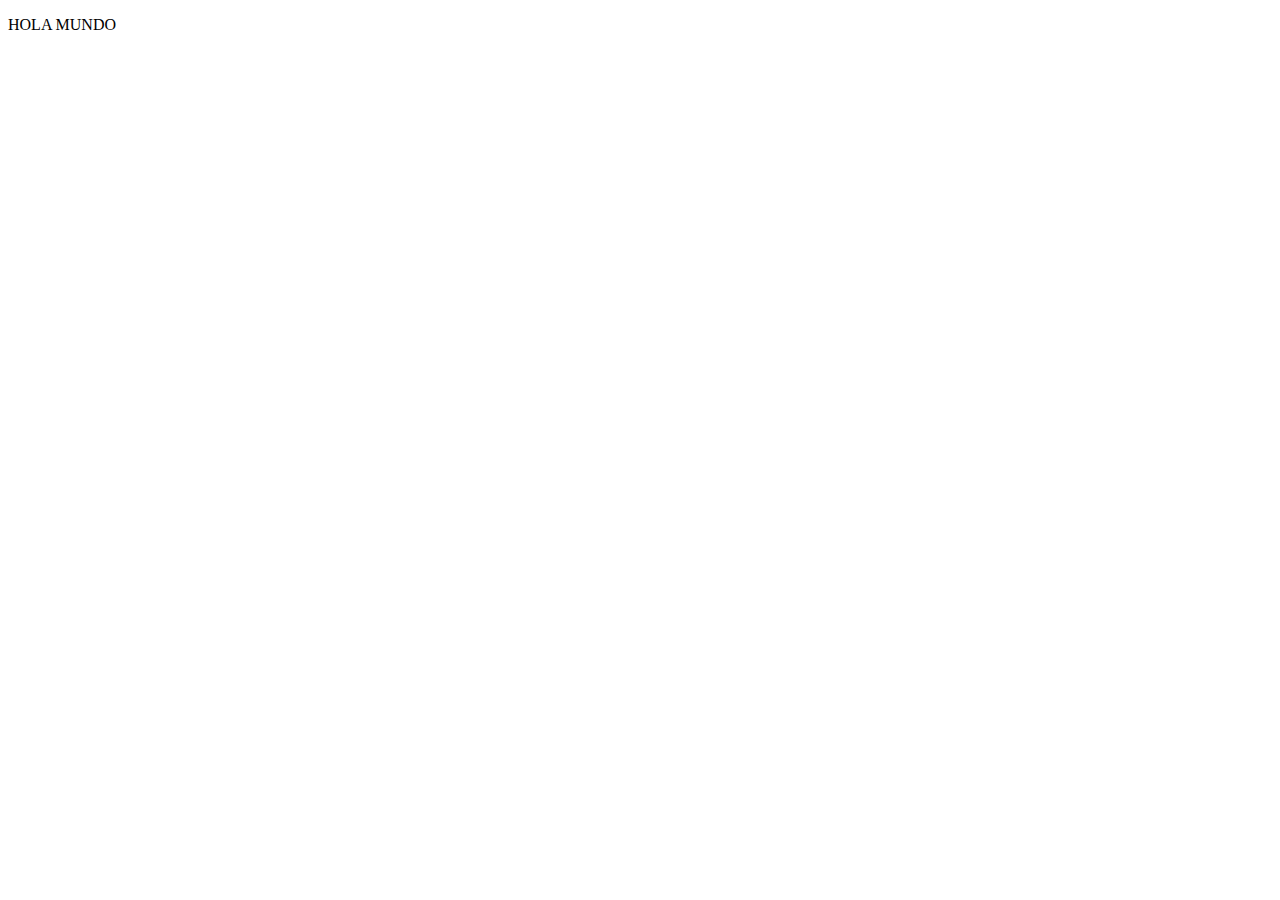
==== CSS/index.html @ ca18cd11 "initial commit" ====
<!DOCTYPE html>
<html lang="en">
<head>
    <meta charset="UTF-8">
    <meta name="viewport" content="width=device-width, initial-scale=1.0">
    <title>Document</title>
</head>
<body>
    <p> HOLA MUNDO </p>
   
</body>
</html>
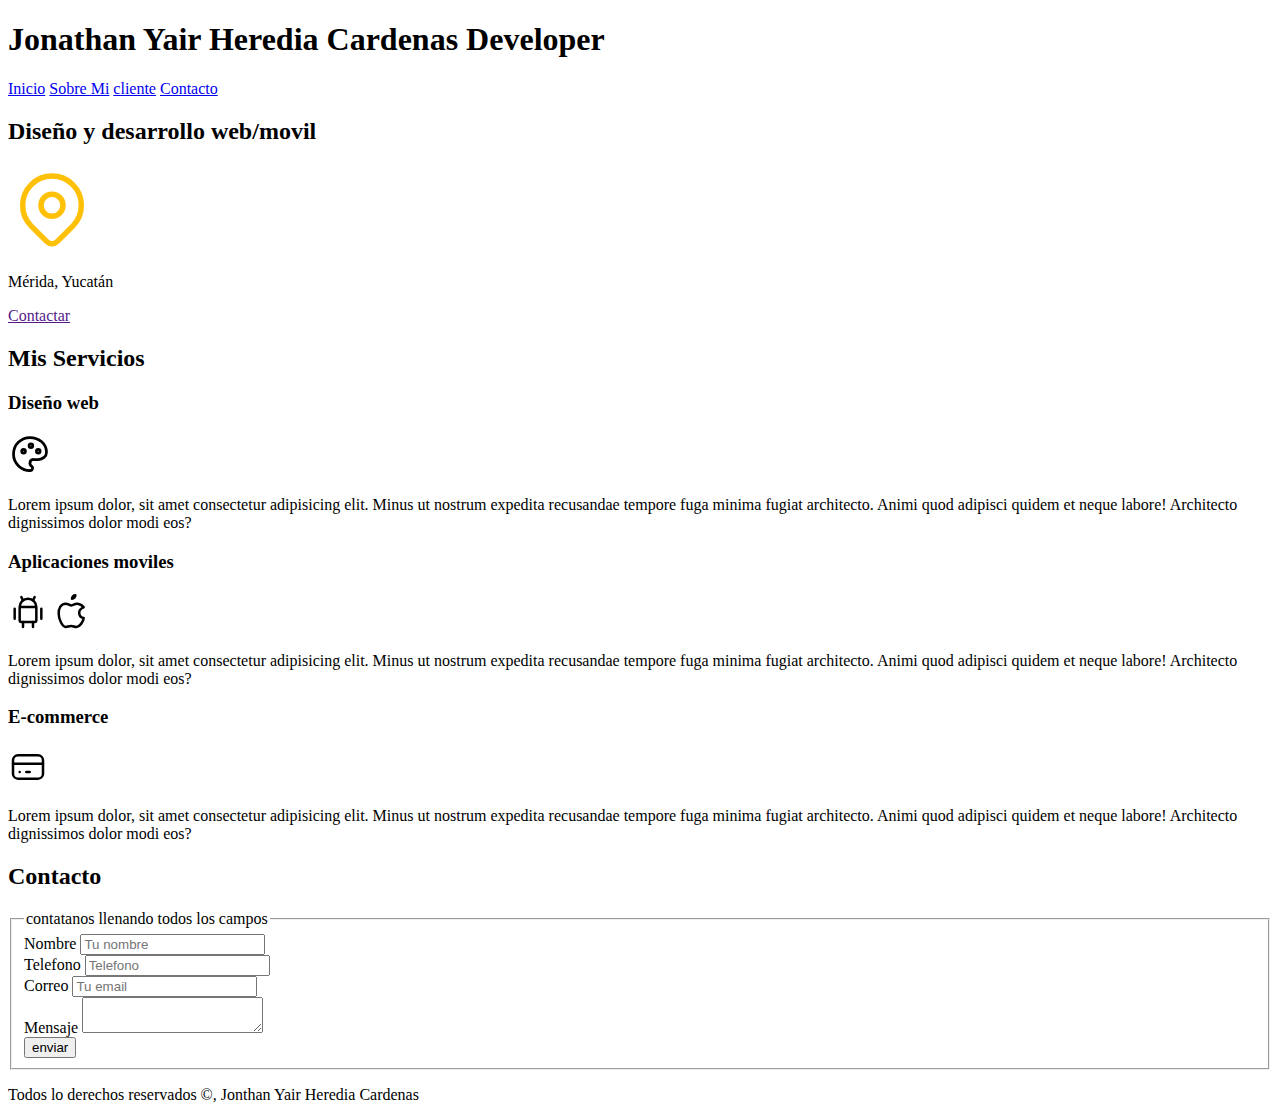
==== commit 8be115d4: "Maqueta html" ====
--- a/CSS/index.html
+++ b/CSS/index.html
@@ -1,12 +1,125 @@
 <!DOCTYPE html>
-<html lang="en">
+<html lang="es">
 <head>
     <meta charset="UTF-8">
     <meta name="viewport" content="width=device-width, initial-scale=1.0">
     <title>Document</title>
 </head>
 <body>
-    <p> HOLA MUNDO </p>
-   
+    <header>
+      <h1> Jonathan Yair Heredia Cardenas Developer</h1>
+    </header>
+
+    <nav>
+        <a href="#">Inicio</a>
+        <a href="#">Sobre Mi</a>
+        <a href="#">cliente</a>
+        <a href="#">Contacto</a>
+    </nav>
+
+    <section>
+      <h2>Diseño y desarrollo web/movil</h2>
+      <svg xmlns="http://www.w3.org/2000/svg" class="icon icon-tabler icon-tabler-map-pin" width="88" height="88" viewBox="0 0 24 24" stroke-width="1.5" stroke="#ffc107" fill="none" stroke-linecap="round" stroke-linejoin="round">
+        <path stroke="none" d="M0 0h24v24H0z" fill="none"/>
+        <path d="M9 11a3 3 0 1 0 6 0a3 3 0 0 0 -6 0" />
+        <path d="M17.657 16.657l-4.243 4.243a2 2 0 0 1 -2.827 0l-4.244 -4.243a8 8 0 1 1 11.314 0z" />
+      </svg>
+      <p>Mérida, Yucatán</p>
+
+      <a href="">Contactar</a>
+    </section>
+ 
+    <Main>
+       
+      <h2>Mis Servicios</h2>
+
+     <section>
+       <h3>Diseño web</h3>
+
+       <svg xmlns="http://www.w3.org/2000/svg" class="icon icon-tabler icon-tabler-palette" width="44" height="44" viewBox="0 0 24 24" stroke-width="1.5" stroke="#000000" fill="none" stroke-linecap="round" stroke-linejoin="round">
+        <path stroke="none" d="M0 0h24v24H0z" fill="none"/>
+        <path d="M12 21a9 9 0 0 1 0 -18c4.97 0 9 3.582 9 8c0 1.06 -.474 2.078 -1.318 2.828c-.844 .75 -1.989 1.172 -3.182 1.172h-2.5a2 2 0 0 0 -1 3.75a1.3 1.3 0 0 1 -1 2.25" />
+        <path d="M8.5 10.5m-1 0a1 1 0 1 0 2 0a1 1 0 1 0 -2 0" />
+        <path d="M12.5 7.5m-1 0a1 1 0 1 0 2 0a1 1 0 1 0 -2 0" />
+        <path d="M16.5 10.5m-1 0a1 1 0 1 0 2 0a1 1 0 1 0 -2 0" />
+      </svg>
+
+       <p>Lorem ipsum dolor, sit amet consectetur adipisicing elit. Minus ut nostrum expedita recusandae tempore fuga minima fugiat architecto. Animi quod adipisci quidem et neque labore! Architecto dignissimos dolor modi eos?</p>
+     </section>
+
+     <section>
+       <h3>Aplicaciones moviles</h3>
+
+       <svg xmlns="http://www.w3.org/2000/svg" class="icon icon-tabler icon-tabler-brand-android" width="40" height="40" viewBox="0 0 24 24" stroke-width="1.5" stroke="#000000" fill="none" stroke-linecap="round" stroke-linejoin="round">
+        <path stroke="none" d="M0 0h24v24H0z" fill="none"/>
+        <path d="M4 10l0 6" />
+        <path d="M20 10l0 6" />
+        <path d="M7 9h10v8a1 1 0 0 1 -1 1h-8a1 1 0 0 1 -1 -1v-8a5 5 0 0 1 10 0" />
+        <path d="M8 3l1 2" />
+        <path d="M16 3l-1 2" />
+        <path d="M9 18l0 3" />
+        <path d="M15 18l0 3" />
+      </svg>
+
+      <svg xmlns="http://www.w3.org/2000/svg" class="icon icon-tabler icon-tabler-brand-apple" width="40" height="40" viewBox="0 0 24 24" stroke-width="1.5" stroke="#000000" fill="none" stroke-linecap="round" stroke-linejoin="round">
+        <path stroke="none" d="M0 0h24v24H0z" fill="none"/>
+        <path d="M8.286 7.008c-3.216 0 -4.286 3.23 -4.286 5.92c0 3.229 2.143 8.072 4.286 8.072c1.165 -.05 1.799 -.538 3.214 -.538c1.406 0 1.607 .538 3.214 .538s4.286 -3.229 4.286 -5.381c-.03 -.011 -2.649 -.434 -2.679 -3.23c-.02 -2.335 2.589 -3.179 2.679 -3.228c-1.096 -1.606 -3.162 -2.113 -3.75 -2.153c-1.535 -.12 -3.032 1.077 -3.75 1.077c-.729 0 -2.036 -1.077 -3.214 -1.077z" />
+        <path d="M12 4a2 2 0 0 0 2 -2a2 2 0 0 0 -2 2" />
+      </svg>
+
+       <p>Lorem ipsum dolor, sit amet consectetur adipisicing elit. Minus ut nostrum expedita recusandae tempore fuga minima fugiat architecto. Animi quod adipisci quidem et neque labore! Architecto dignissimos dolor modi eos?</p>
+     </section>
+
+     <section>
+       <h3>E-commerce</h3>
+
+       <svg xmlns="http://www.w3.org/2000/svg" class="icon icon-tabler icon-tabler-credit-card" width="40" height="40" viewBox="0 0 24 24" stroke-width="1.5" stroke="#000000" fill="none" stroke-linecap="round" stroke-linejoin="round">
+        <path stroke="none" d="M0 0h24v24H0z" fill="none"/>
+        <path d="M3 5m0 3a3 3 0 0 1 3 -3h12a3 3 0 0 1 3 3v8a3 3 0 0 1 -3 3h-12a3 3 0 0 1 -3 -3z" />
+        <path d="M3 10l18 0" />
+        <path d="M7 15l.01 0" />
+        <path d="M11 15l2 0" />
+      </svg>
+
+       <p>Lorem ipsum dolor, sit amet consectetur adipisicing elit. Minus ut nostrum expedita recusandae tempore fuga minima fugiat architecto. Animi quod adipisci quidem et neque labore! Architecto dignissimos dolor modi eos?</p>
+     </section>
+
+  </Main>
+
+    <section>
+        <h2>Contacto</h2>
+        
+        <form >
+          <fieldset>
+            <legend>contatanos llenando todos los campos</legend>
+            <div>
+                <label>Nombre</label>
+                <input type="text"placeholder="Tu nombre">
+            </div>
+            <div>
+                <label >Telefono</label>
+                <input type="tel" placeholder="Telefono">
+            </div>
+            <div>
+                <label >Correo</label>
+                <input type="email" placeholder="Tu email">
+            </div>
+            <div>
+                <label >Mensaje</label>
+                <textarea ></textarea>
+            </div>
+            <div>
+                <input type="submit" value="enviar">
+            </div>
+          </fieldset>
+
+        </form>
+
+    </section>
+
+  <footer>
+    <p>Todos lo derechos reservados ©, Jonthan Yair Heredia Cardenas  </p>
+  </footer>
+
 </body>
 </html>